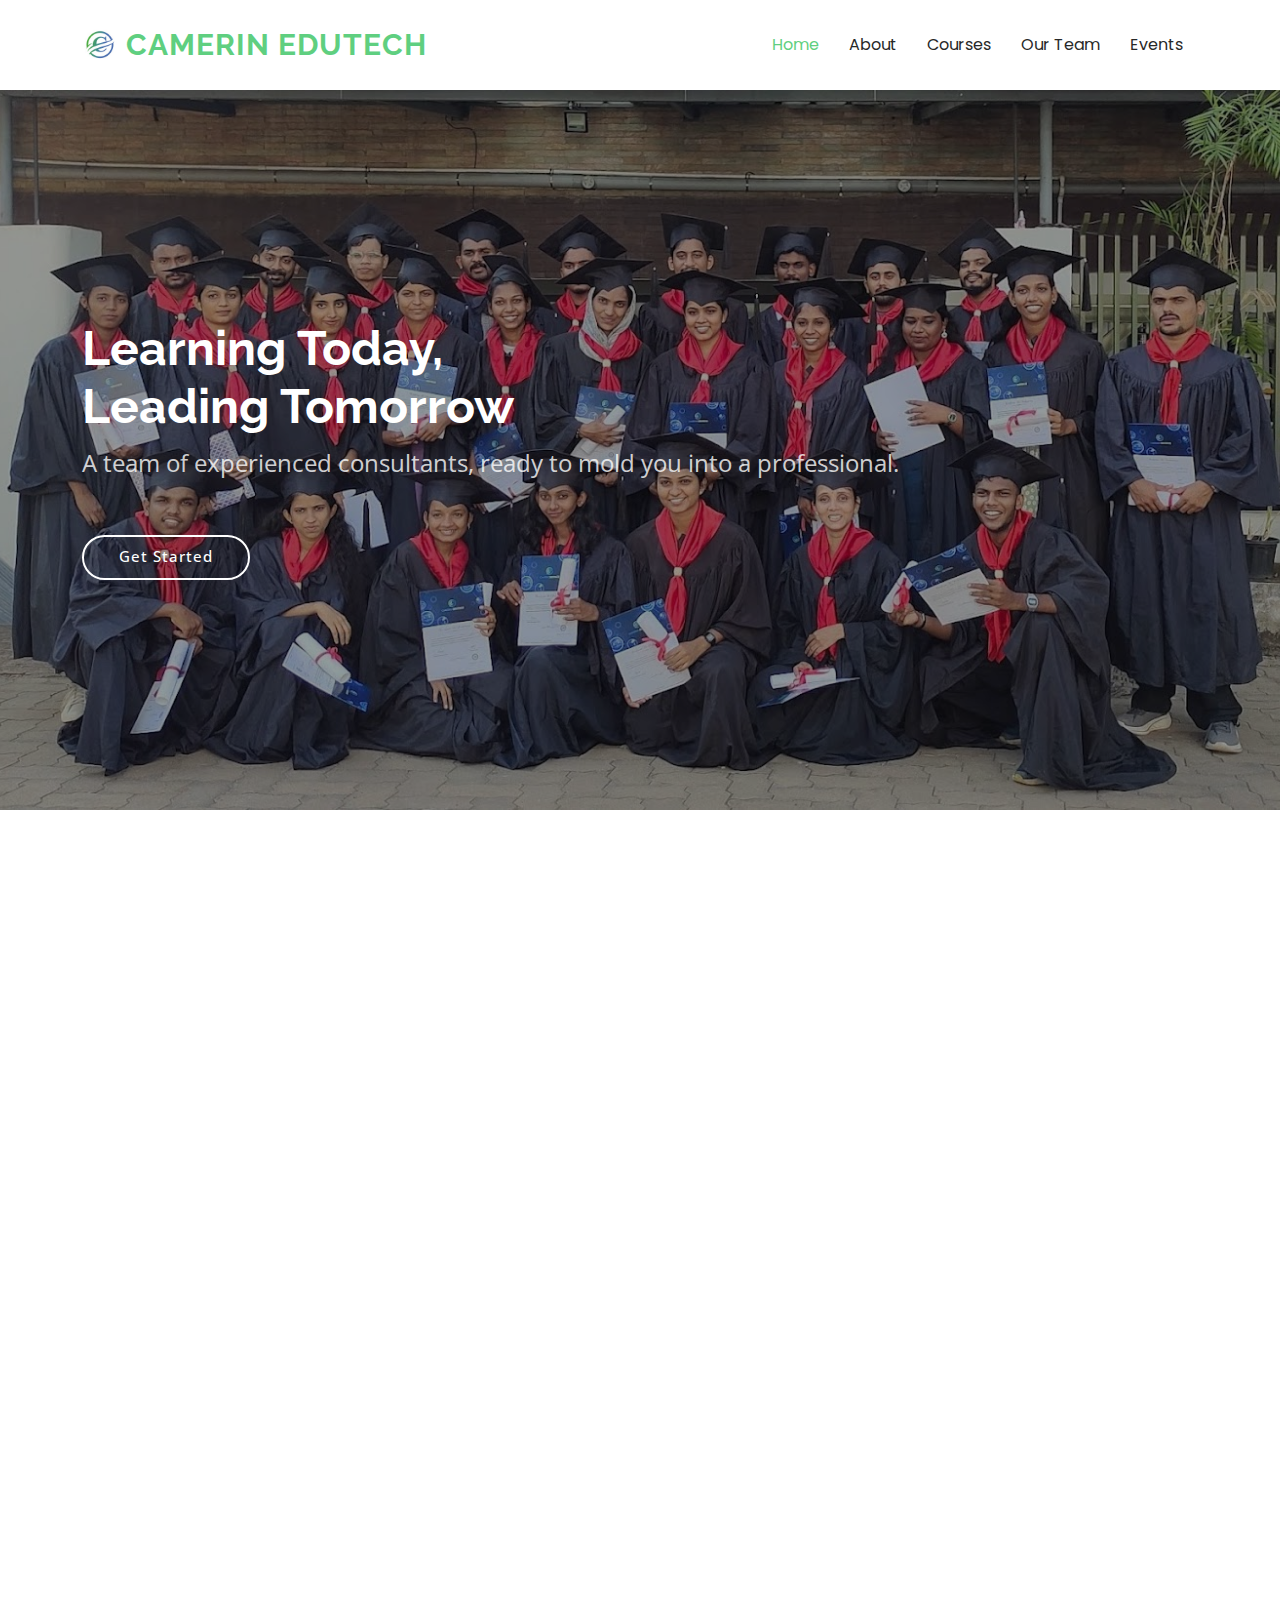
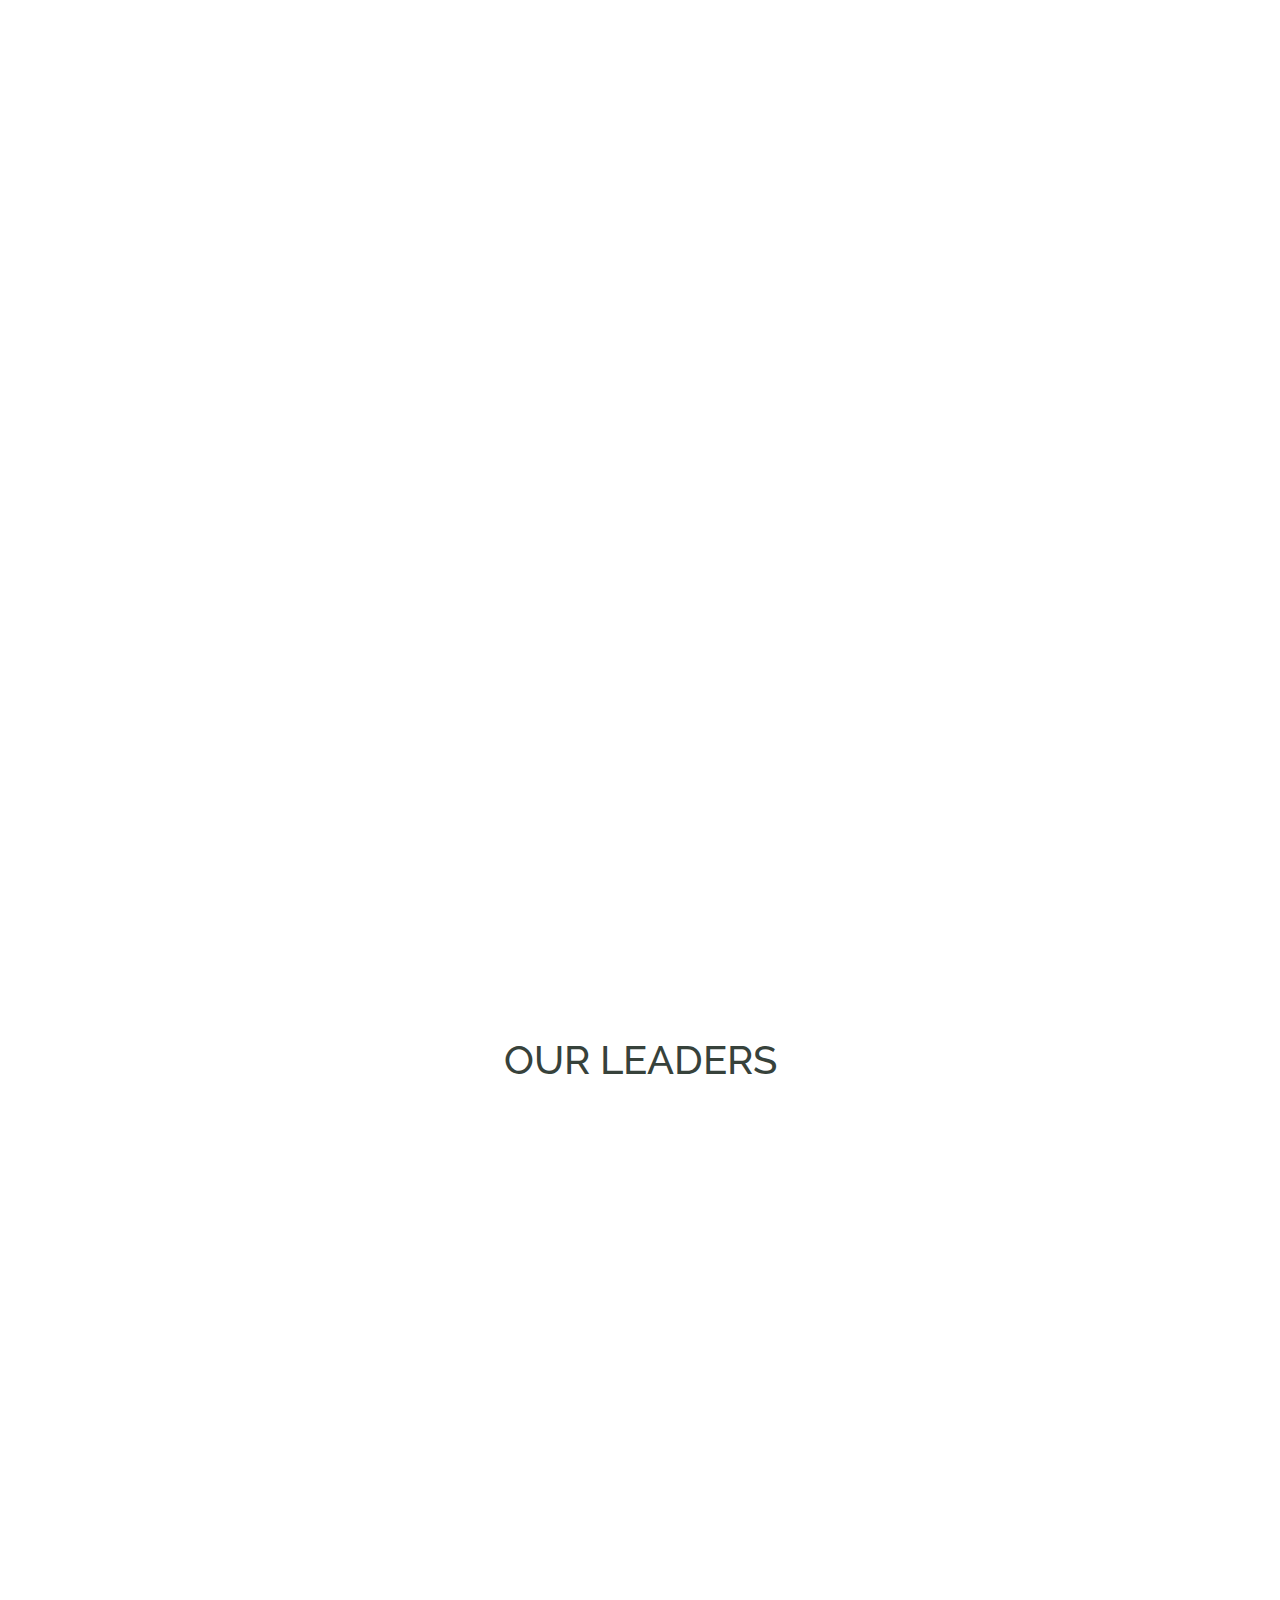
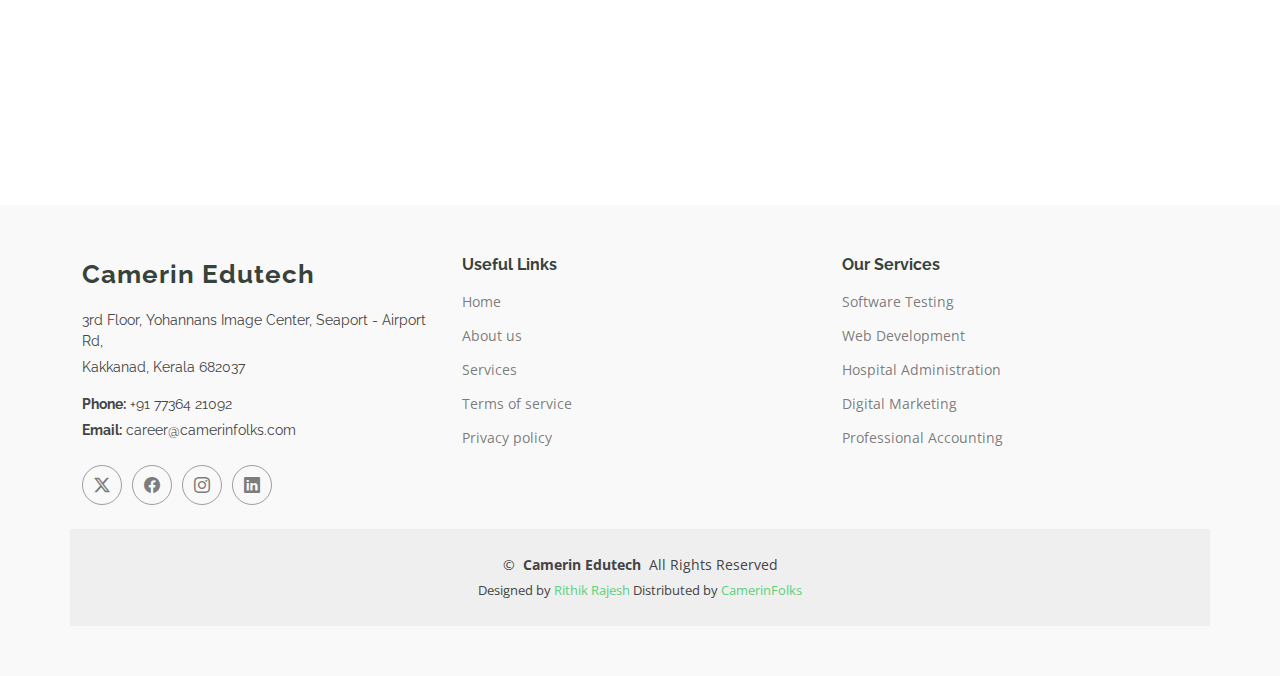
==== index.html @ d03e06a4 ""initial commit"" ====
<!DOCTYPE html>
<html lang="en">

<head>
  <meta charset="utf-8">
  <meta content="width=device-width, initial-scale=1.0" name="viewport">
  <title>Camerin Edutech</title>
  <meta name="description" content="">
  <meta name="keywords" content="">

  <!-- Favicons -->
  <link href="assets/img/camerinfolks_pvt_ltd_logo.jpg" rel="icon">
  <link href="assets/img/camerinfolks_pvt_ltd_logo.jpg" rel="apple-touch-icon">

  <!-- Fonts -->
  <link href="https://fonts.googleapis.com" rel="preconnect">
  <link href="https://fonts.gstatic.com" rel="preconnect" crossorigin>
  <link href="https://fonts.googleapis.com/css2?family=Open+Sans:ital,wght@0,300;0,400;0,500;0,600;0,700;0,800;1,300;1,400;1,500;1,600;1,700;1,800&family=Poppins:ital,wght@0,100;0,200;0,300;0,400;0,500;0,600;0,700;0,800;0,900;1,100;1,200;1,300;1,400;1,500;1,600;1,700;1,800;1,900&family=Raleway:ital,wght@0,100;0,200;0,300;0,400;0,500;0,600;0,700;0,800;0,900;1,100;1,200;1,300;1,400;1,500;1,600;1,700;1,800;1,900&display=swap" rel="stylesheet">

  <!-- Vendor CSS Files -->
  <link href="assets/vendor/bootstrap/css/bootstrap.min.css" rel="stylesheet">
  <link href="assets/vendor/bootstrap-icons/bootstrap-icons.css" rel="stylesheet">
  <link href="assets/vendor/aos/aos.css" rel="stylesheet">
  <link href="assets/vendor/glightbox/css/glightbox.min.css" rel="stylesheet">
  <link href="assets/vendor/swiper/swiper-bundle.min.css" rel="stylesheet">

  <!-- Main CSS File -->
  <link href="assets/css/main.css" rel="stylesheet">

  <!-- =======================================================
  * Template Name: Mentor
  * Template URL: https://bootstrapmade.com/mentor-free-education-bootstrap-theme/
  * Updated: Aug 07 2024 with Bootstrap v5.3.3
  * Author: BootstrapMade.com
  * License: https://bootstrapmade.com/license/
  ======================================================== -->
</head>

<body class="index-page">

  <header id="header" class="header d-flex align-items-center sticky-top">
    <div class="container-fluid container-xl position-relative d-flex align-items-center">

      <a href="index.html" class="logo d-flex align-items-center me-auto">
        <!-- Uncomment the line below if you also wish to use an image logo -->
        <img src="./assets/img/camerinfolks_pvt_ltd_logo.jpg"  style="height:100%;">
        <h1 class="sitename">Camerin Edutech</h1>
      </a>

      <nav id="navmenu" class="navmenu">
        <ul>
          <li><a href="index.html" class="active">Home<br></a></li>
          <li><a href="about.html">About</a></li>
          <li><a href="courses.html">Courses</a></li>
          <li><a href="trainers.html">Our Team</a></li>
          <li><a href="events.html">Events</a></li>
          <!-- <li><a href="pricing.html">Pricing</a></li> -->
          <!-- <li class="dropdown"><a href="#"><span>Dropdown</span> <i class="bi bi-chevron-down toggle-dropdown"></i></a>
            <ul>
              <li><a href="#">Dropdown 1</a></li>
              <li class="dropdown"><a href="#"><span>Deep Dropdown</span> <i class="bi bi-chevron-down toggle-dropdown"></i></a>
                <ul>
                  <li><a href="#">Deep Dropdown 1</a></li>
                  <li><a href="#">Deep Dropdown 2</a></li>
                  <li><a href="#">Deep Dropdown 3</a></li>
                  <li><a href="#">Deep Dropdown 4</a></li>
                  <li><a href="#">Deep Dropdown 5</a></li>
                </ul>
              </li>
              <li><a href="#">Dropdown 2</a></li>
              <li><a href="#">Dropdown 3</a></li>
              <li><a href="#">Dropdown 4</a></li>
            </ul>
          </li> -->
          <!-- <li><a href="contact.html">Contact</a></li>
        </ul> -->
        <i class="mobile-nav-toggle d-xl-none bi bi-list"></i>
      </nav>

      <!-- <a class="btn-getstarted" href="courses.html">Get Started</a> -->

    </div>
  </header>

  <main class="main">

    <!-- Hero Section -->
    <section id="hero" class="hero section dark-background">

      <img src="assets/img/background1.jpg" alt="" data-aos="fade-in">

      <div class="container">
        <h2 data-aos="fade-up" data-aos-delay="100">Learning Today,<br>Leading Tomorrow</h2>
        <p data-aos="fade-up" data-aos-delay="200">A team of experienced consultants, ready to mold you into a professional.</p>
        <div class="d-flex mt-4" data-aos="fade-up" data-aos-delay="300">
          <a href="courses.html" class="btn-get-started">Get Started</a>
        </div>
      </div>

    </section><!-- /Hero Section -->

    <!-- About Section -->
    <section id="about" class="about section">

      <div class="container">

        <div class="row gy-4">

          <div class="col-lg-6 order-1 order-lg-2" data-aos="fade-up" data-aos-delay="100">
            <img src="./52a34e2b-a43c-4788-b1b1-b1f37db03da7.jpg" class="img-fluid" alt="">
          </div>

          <div class="col-lg-6 order-2 order-lg-1 content" data-aos="fade-up" data-aos-delay="200">
            <h3>Empowering Innovators, Shaping the Future</h3>
            <p class="fst-italic">
              Welcome to Camerin Edutech, where technology meets opportunity. We are a forward-thinking institute dedicated to nurturing the next generation of tech leaders, developers, and innovators. Our industry-aligned courses, expert-led workshops, and hands-on learning environment ensure that students are equipped with the skills and knowledge to thrive in a rapidly evolving digital world.

      </p>
            <ul>
              <li><i class="bi bi-check-circle"></i> <span>Python</span></li>
              <li><i class="bi bi-check-circle"></i> <span>Mern</span></li>
              <li><i class="bi bi-check-circle"></i> <span>Data Science</span></li>
              <li><i class="bi bi-check-circle"></i> <span>Software Testing</span></li>
              <li><i class="bi bi-check-circle"></i> <span>Digital Marketing</span></li>
              <li><i class="bi bi-check-circle"></i> <span>Hospital Administration</span></li>
          
            </ul>
            <br>
            <br>
            <p class="fst-italic">
              “Innovation distinguishes between a leader and a follower.”
             
      </p>
       <p class="fst-italic">
        - Steve Jobs, 
        Co-founder of Apple Inc.
       </p>
          </div>

        </div>

      </div>

    </section><!-- /About Section -->

  

    <!-- Why Us Section -->
    <section id="why-us" class="section why-us">

      <div class="container">

        <div class="row gy-4">

          <div class="col-lg-4" data-aos="fade-up" data-aos-delay="100">
            <div class="why-box" style="padding: 75px;">
              <h3>Why Choose CamerinEdutech?</h3>
              <p>
                In today’s fast-paced, digital-first world, EdTech platforms are transforming the way we learn, grow, and succeed. Here’s why choosing Camerinfolks Edutech is a smart move for learners of all ages
              </p>
              <div class="text-center">
                <a href="./courses.html" class="more-btn"><span>Learn More</span> <i class="bi bi-chevron-right"></i></a>
              </div>
            </div>
          </div>

          <div class="col-lg-8 d-flex align-items-stretch">
            <div class="row gy-4" data-aos="fade-up" data-aos-delay="200">

              <div class="col-xl-4">
                <div class="icon-box d-flex flex-column justify-content-center align-items-center">
                  <i class="bi bi-inboxes"></i>
                  <h4>Affordable & Accessible</h4>
                  <p> Quality education made more affordable, breaking down traditional barriers and opening doors to world-class knowledge.</p>
                </div>
              </div>

              <div class="col-xl-4" data-aos="fade-up" data-aos-delay="300">
                <div class="icon-box d-flex flex-column justify-content-center align-items-center">
                  <i class="bi bi-gem"></i>
                  <h4>Stay Industry-Relevant</h4>
                  <p>With rapidly updated content and skill-focused courses, stay ahead in a world where technology evolves every day</p>
                </div>
              </div>

              <div class="col-xl-4" data-aos="fade-up" data-aos-delay="400">
                <div class="icon-box d-flex flex-column justify-content-center align-items-center">               
                  <i class="bi bi-clipboard-data"></i>
                  <h4>Wide Range of Courses</h4>
                  <p>From coding and AI to digital marketing and Hospital Adminstration, access diverse learning opportunities tailored to your interests and career goals.</p>
                </div>
              </div>

            </div>
          </div>

        </div>

      </div>

    </section>

    <!-- Features Section -->
    <section id="features" class="features section">

      <div class="container">

        <div class="row gy-4">

          <div class="col-lg-3 col-md-4" data-aos="fade-up" data-aos-delay="100">
            <div class="features-item">
              <img src="./assets/img/reactimage.png" alt="" style="width: 40px; margin-right: 15px;">
              <h3><a href="" class="stretched-link"> React</a></h3>
            </div>
          </div><!-- End Feature Item -->

          <div class="col-lg-3 col-md-4" data-aos="fade-up" data-aos-delay="200">
            <div class="features-item">
              <img src="./assets/img/node2.webp" alt="" style="width: 35px; margin-right: 15px;">
              <h3><a href="" class="stretched-link">NodeJs</a></h3>
            </div>
          </div><!-- End Feature Item -->

          <div class="col-lg-3 col-md-4" data-aos="fade-up" data-aos-delay="300">
            <div class="features-item">
              <img src="./assets/img/mongo.png" alt="" style="width: 35px; margin-right: 15px;">
              <h3><a href="" class="stretched-link">MongoDb</a></h3>
            </div>
          </div><!-- End Feature Item -->

          <div class="col-lg-3 col-md-4" data-aos="fade-up" data-aos-delay="400">
            <div class="features-item">
              <img src="./assets/img/datascience.avif" alt="" style="width: 35px; margin-right: 15px;">
              <h3><a href="" class="stretched-link">Data Science</a></h3>
            </div>
          </div><!-- End Feature Item -->

          <div class="col-lg-3 col-md-4" data-aos="fade-up" data-aos-delay="500">
            <div class="features-item">
              <img src="./assets/img/Python-logo-notext.svg.png" alt="" style="width: 35px; margin-right: 15px;">
              <h3><a href="" class="stretched-link">Python</a></h3>
            </div>
          </div><!-- End Feature Item -->

          <div class="col-lg-3 col-md-4" data-aos="fade-up" data-aos-delay="600">
            <div class="features-item">
              <img src="./assets/img/django.png" alt="" style="width: 35px; margin-right: 15px;">
              <h3><a href="" class="stretched-link">Django</a></h3>
            </div>
          </div><!-- End Feature Item -->

          <div class="col-lg-3 col-md-4" data-aos="fade-up" data-aos-delay="700">
            <div class="features-item">
              <img src="./assets/img/mailchimp.png" alt="" style="width: 35px; margin-right: 15px;">
              <h3><a href="" class="stretched-link">MailChimp</a></h3>
            </div>
          </div><!-- End Feature Item -->

          <div class="col-lg-3 col-md-4" data-aos="fade-up" data-aos-delay="800">
            <div class="features-item">
              <img src="./assets/img/postman.jpg" alt="" style="width: 35px; margin-right: 15px;">
              <h3><a href="" class="stretched-link">Postman</a></h3>
            </div>
          </div><!-- End Feature Item -->

          <div class="col-lg-3 col-md-4" data-aos="fade-up" data-aos-delay="900">
            <div class="features-item">
              <img src="./assets/img/selenium.png" alt="" style="width: 35px; margin-right: 15px;">
              <h3><a href="" class="stretched-link">Selenium</a></h3>
            </div>
          </div><!-- End Feature Item -->

          <div class="col-lg-3 col-md-4" data-aos="fade-up" data-aos-delay="1000">
            <div class="features-item">
              <img src="./assets/img/googleanalytics.jpg" alt="" style="width:35px;  margin-right: 5px;">
              <h3><a href="" class="stretched-link">Google Analytics</a></h3>
            </div>
          </div><!-- End Feature Item -->

          <div class="col-lg-3 col-md-4" data-aos="fade-up" data-aos-delay="1100">
            <div class="features-item">
              <img src="./assets/img/git.png" alt="" style="width: 35px; margin-right: 15px;">
             
              <h3><a href="" class="stretched-link">Git</a></h3>
            </div>
          </div><!-- End Feature Item -->

          <div class="col-lg-3 col-md-4" data-aos="fade-up" data-aos-delay="1200">
            <div class="features-item">
              <img src="./assets/img/googleads.jpg" alt="" style="width:35px;  margin-right: 5px;">
             
              <h3><a href="" class="stretched-link">Google Ads</a></h3>
            </div>
          </div><!-- End Feature Item -->

        </div>

      </div>

    </section><!-- /Features Section -->

    <!-- Courses Section -->
    <section id="courses" class="courses section">

      <!-- Section Title -->
      <!-- <div class="container section-title" data-aos="fade-up">
        <h2>Courses</h2>
        <p>Popular Courses</p>
      </div>
      <div class="container">

        <div class="row">

          <div class="col-lg-4 col-md-6 d-flex align-items-stretch" data-aos="zoom-in" data-aos-delay="100">
            <div class="course-item">
              <img src="assets/img/course-1.jpg" class="img-fluid" alt="...">
              <div class="course-content">
                <div class="d-flex justify-content-between align-items-center mb-3">
                  <p class="category">Web Development</p>
                  <p class="price">$169</p>
                </div>

                <h3><a href="course-details.html">Website Design</a></h3>
                <p class="description">Et architecto provident deleniti facere repellat nobis iste. Id facere quia quae dolores dolorem tempore.</p>
                <div class="trainer d-flex justify-content-between align-items-center">
                  <div class="trainer-profile d-flex align-items-center">
                    <img src="assets/img/trainers/trainer-1-2.jpg" class="img-fluid" alt="">
                    <a href="" class="trainer-link">Antonio</a>
                  </div>
                  <div class="trainer-rank d-flex align-items-center">
                    <i class="bi bi-person user-icon"></i>&nbsp;50
                    &nbsp;&nbsp;
                    <i class="bi bi-heart heart-icon"></i>&nbsp;65
                  </div>
                </div>
              </div>
            </div>
          </div>

          <div class="col-lg-4 col-md-6 d-flex align-items-stretch mt-4 mt-md-0" data-aos="zoom-in" data-aos-delay="200">
            <div class="course-item">
              <img src="assets/img/course-2.jpg" class="img-fluid" alt="...">
              <div class="course-content">
                <div class="d-flex justify-content-between align-items-center mb-3">
                  <p class="category">Marketing</p>
                  <p class="price">$250</p>
                </div>

                <h3><a href="course-details.html">Search Engine Optimization</a></h3>
                <p class="description">Et architecto provident deleniti facere repellat nobis iste. Id facere quia quae dolores dolorem tempore.</p>
                <div class="trainer d-flex justify-content-between align-items-center">
                  <div class="trainer-profile d-flex align-items-center">
                    <img src="assets/img/trainers/trainer-2-2.jpg" class="img-fluid" alt="">
                    <a href="" class="trainer-link">Lana</a>
                  </div>
                  <div class="trainer-rank d-flex align-items-center">
                    <i class="bi bi-person user-icon"></i>&nbsp;35
                    &nbsp;&nbsp;
                    <i class="bi bi-heart heart-icon"></i>&nbsp;42
                  </div>
                </div>
              </div>
            </div>
          </div> 

          <div class="col-lg-4 col-md-6 d-flex align-items-stretch mt-4 mt-lg-0" data-aos="zoom-in" data-aos-delay="300">
            <div class="course-item">
              <img src="assets/img/course-3.jpg" class="img-fluid" alt="...">
              <div class="course-content">
                <div class="d-flex justify-content-between align-items-center mb-3">
                  <p class="category">Content</p>
                  <p class="price">$180</p>
                </div>

                <h3><a href="course-details.html">Copywriting</a></h3>
                <p class="description">Et architecto provident deleniti facere repellat nobis iste. Id facere quia quae dolores dolorem tempore.</p>
                <div class="trainer d-flex justify-content-between align-items-center">
                  <div class="trainer-profile d-flex align-items-center">
                    <img src="assets/img/trainers/trainer-3-2.jpg" class="img-fluid" alt="">
                    <a href="" class="trainer-link">Brandon</a>
                  </div>
                  <div class="trainer-rank d-flex align-items-center">
                    <i class="bi bi-person user-icon"></i>&nbsp;20
                    &nbsp;&nbsp;
                    <i class="bi bi-heart heart-icon"></i>&nbsp;85
                  </div>
                </div>
              </div>
            </div>
          </div> 

        </div>

      </div>

    </section> -->

    <!-- Trainers Index Section -->
    <section id="trainers-index" class="section trainers-index">
      <h1 style="text-align: center;margin-bottom: 20px;">OUR LEADERS</h1>
      <div class="container">
       
        <div class="row">

          <div class="col-lg-4 col-md-6 d-flex" data-aos="fade-up" data-aos-delay="100">
            <div class="member">
              <img src="assets/img/Richusir.jpeg" class="img-fluid" alt="" style="height: 415px;width: 400px;">
              <div class="member-content">
                <h4>Mr.Richu Sojan</h4>
                <span>CEO Camerin Group</span>
               
                <div class="social">
                  <a href=""><i class="bi bi-twitter-x"></i></a>
                  <a href=""><i class="bi bi-facebook"></i></a>
                  <a href=""><i class="bi bi-instagram"></i></a>
                  <a href=""><i class="bi bi-linkedin"></i></a>
                </div>
              </div>
            </div>
          </div><!-- End Team Member -->

          <div class="col-lg-4 col-md-6 d-flex" data-aos="fade-up" data-aos-delay="200">
            <div class="member">
              <img src="assets/img/Nikhilsir.jpeg" class="img-fluid" alt="" style="height: 415px;width: 400px;">
              <div class="member-content">
                <h4>Mr.Nikhil </h4>
                <span>CTO Camerin Innovate</span>
                <!-- <p>
                  Repellat fugiat adipisci nemo illum nesciunt voluptas repellendus. In architecto rerum rerum temporibus
                </p> -->
                <div class="social">
                  <a href=""><i class="bi bi-twitter-x"></i></a>
                  <a href=""><i class="bi bi-facebook"></i></a>
                  <a href=""><i class="bi bi-instagram"></i></a>
                  <a href=""><i class="bi bi-linkedin"></i></a>
                </div>
              </div>
            </div>
          </div><!-- End Team Member -->

          <div class="col-lg-4 col-md-6 d-flex" data-aos="fade-up" data-aos-delay="300">
            <div class="member">
              <img src="assets/img/anzeensir.jpg" class="img-fluid" alt="">
              <div class="member-content">
                <h4>Mr.Anzeen R A</h4>
                <span>CSO & Director Camerin Edutech</span>
                <!-- <p>
                  Voluptas necessitatibus occaecati quia. Earum totam consequuntur qui porro et laborum toro des clara
                </p> -->
                <div class="social">
                  <a href=""><i class="bi bi-twitter-x"></i></a>
                  <a href=""><i class="bi bi-facebook"></i></a>
                  <a href=""><i class="bi bi-instagram"></i></a>
                  <a href=""><i class="bi bi-linkedin"></i></a>
                </div>
              </div>
            </div>
          </div><!-- End Team Member -->

        </div>

      </div>

    </section><!-- /Trainers Index Section -->

  </main>

  <footer id="footer" class="footer position-relative light-background">

    <div class="container footer-top">
      <div class="row gy-4">
  
        <!-- Section 1: About & Contact -->
        <div class="col-lg-4 col-md-6 footer-about">
          <a href="index.html" class="logo d-flex align-items-center">
            <span class="sitename">Camerin Edutech</span>
          </a>
          <div class="footer-contact pt-3">
            <p>3rd Floor, Yohannans Image Center, Seaport - Airport Rd,</p>
            <p>Kakkanad, Kerala 682037</p>
            <p class="mt-3"><strong>Phone:</strong> <span>+91 77364 21092</span></p>
            <p><strong>Email:</strong> <span>career@camerinfolks.com</span></p>
          </div>
          <div class="social-links d-flex mt-4">
            <a href=""><i class="bi bi-twitter-x"></i></a>
            <a href=""><i class="bi bi-facebook"></i></a>
            <a href=""><i class="bi bi-instagram"></i></a>
            <a href=""><i class="bi bi-linkedin"></i></a>
          </div>
        </div>
  
        <!-- Section 2: Useful Links -->
        <div class="col-lg-4 col-md-3 footer-links">
          <h4>Useful Links</h4>
          <ul>
            <li><a href="#">Home</a></li>
            <li><a href="#">About us</a></li>
            <li><a href="#">Services</a></li>
            <li><a href="#">Terms of service</a></li>
            <li><a href="#">Privacy policy</a></li>
          </ul>
        </div>
  
        <!-- Section 3: Our Services -->
        <div class="col-lg-4 col-md-3 footer-links">
          <h4>Our Services</h4>
          <ul>
            <li><a href="#">Software Testing</a></li>
            <li><a href="#">Web Development</a></li>
            <li><a href="#">Hospital Administration</a></li>
            <li><a href="#">Digital Marketing</a></li>
            <li><a href="#">Professional Accounting</a></li>
          </ul>
        </div>
  
      </div>
    </div>
  
    <!-- Copyright -->
    <div class="container copyright text-center mt-4">
      <p>© <strong class="px-1 sitename">Camerin Edutech</strong> All Rights Reserved</p>
      <div class="credits">
        Designed by <a href="#">Rithik Rajesh</a> Distributed by <a href="#">CamerinFolks</a>
      </div>
    </div>
  
  </footer>
  

  <!-- Scroll Top -->
  <a href="#" id="scroll-top" class="scroll-top d-flex align-items-center justify-content-center"><i class="bi bi-arrow-up-short"></i></a>

  <!-- Preloader -->
  <div id="preloader"></div>

  <!-- Vendor JS Files -->
  <script src="assets/vendor/bootstrap/js/bootstrap.bundle.min.js"></script>
  <script src="assets/vendor/php-email-form/validate.js"></script>
  <script src="assets/vendor/aos/aos.js"></script>
  <script src="assets/vendor/glightbox/js/glightbox.min.js"></script>
  <script src="assets/vendor/purecounter/purecounter_vanilla.js"></script>
  <script src="assets/vendor/swiper/swiper-bundle.min.js"></script>

  <!-- Main JS File -->
  <script src="assets/js/main.js"></script>

</body>

</html>
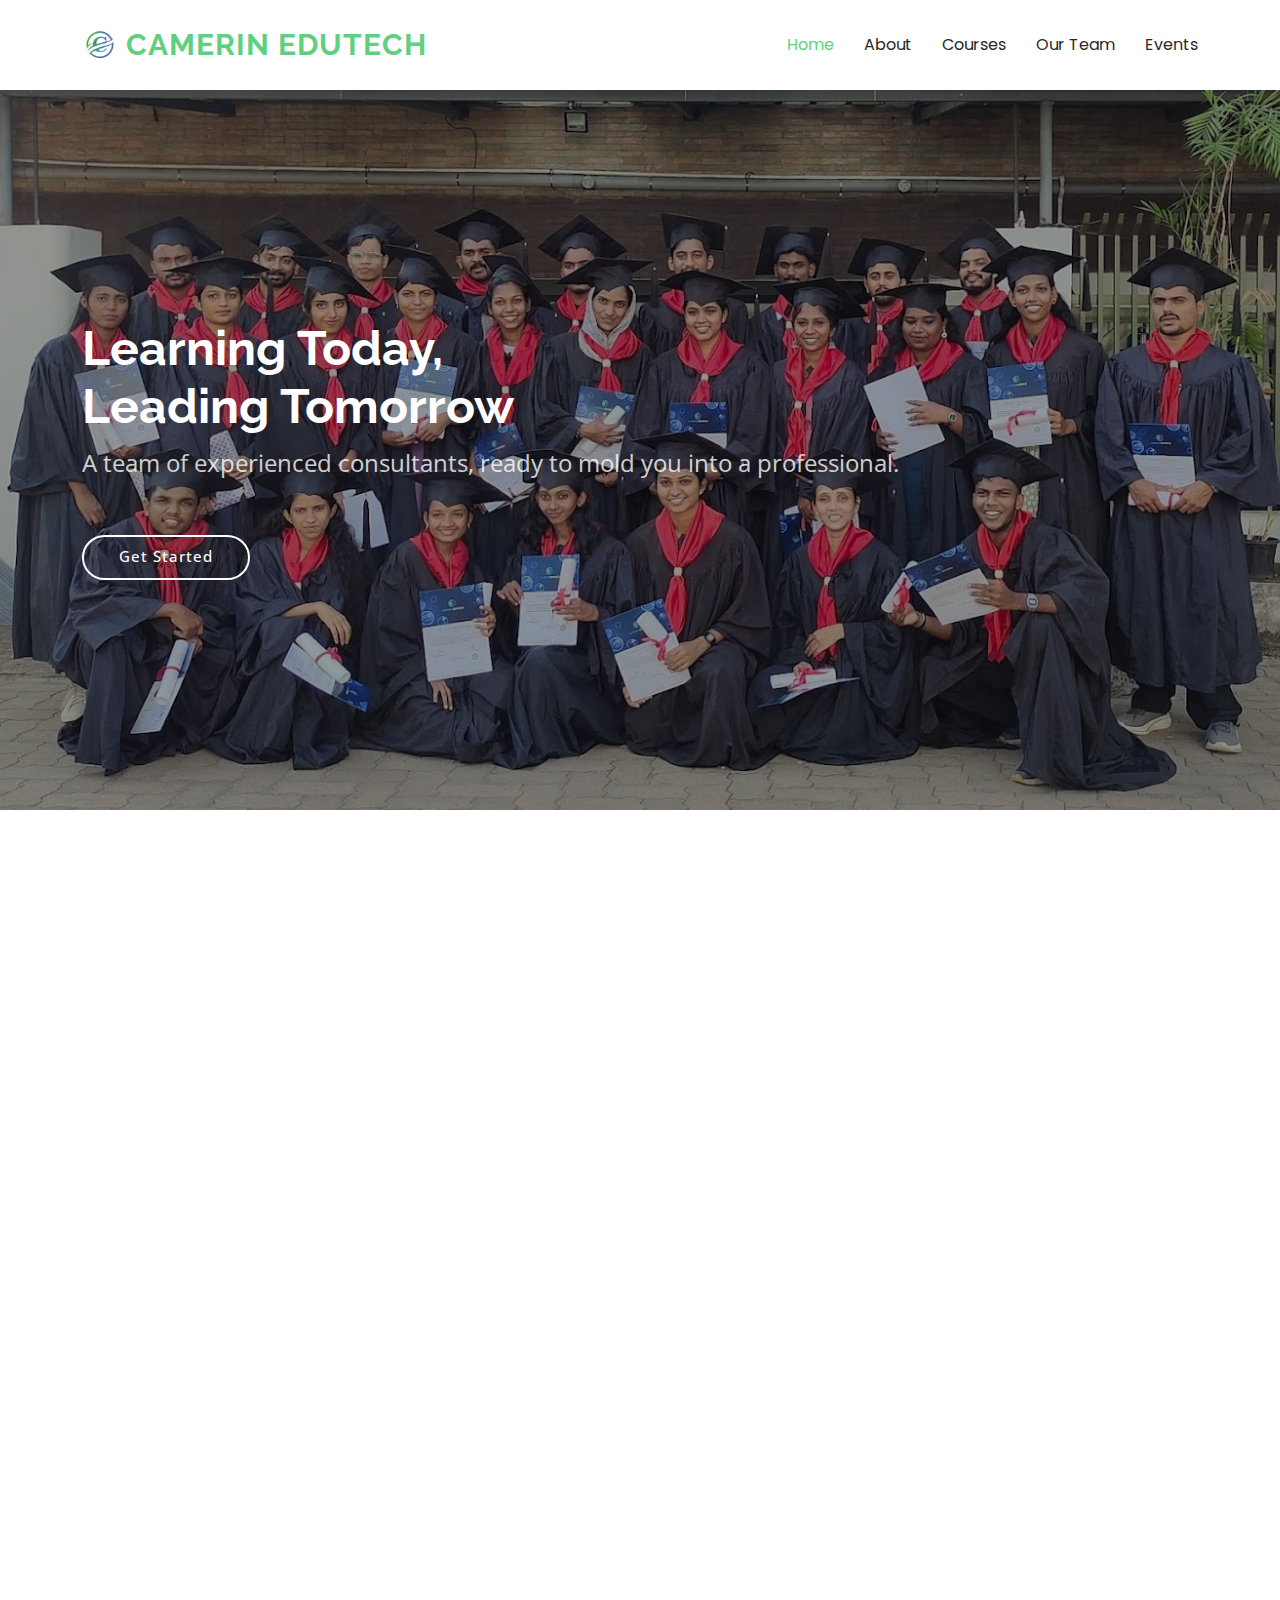
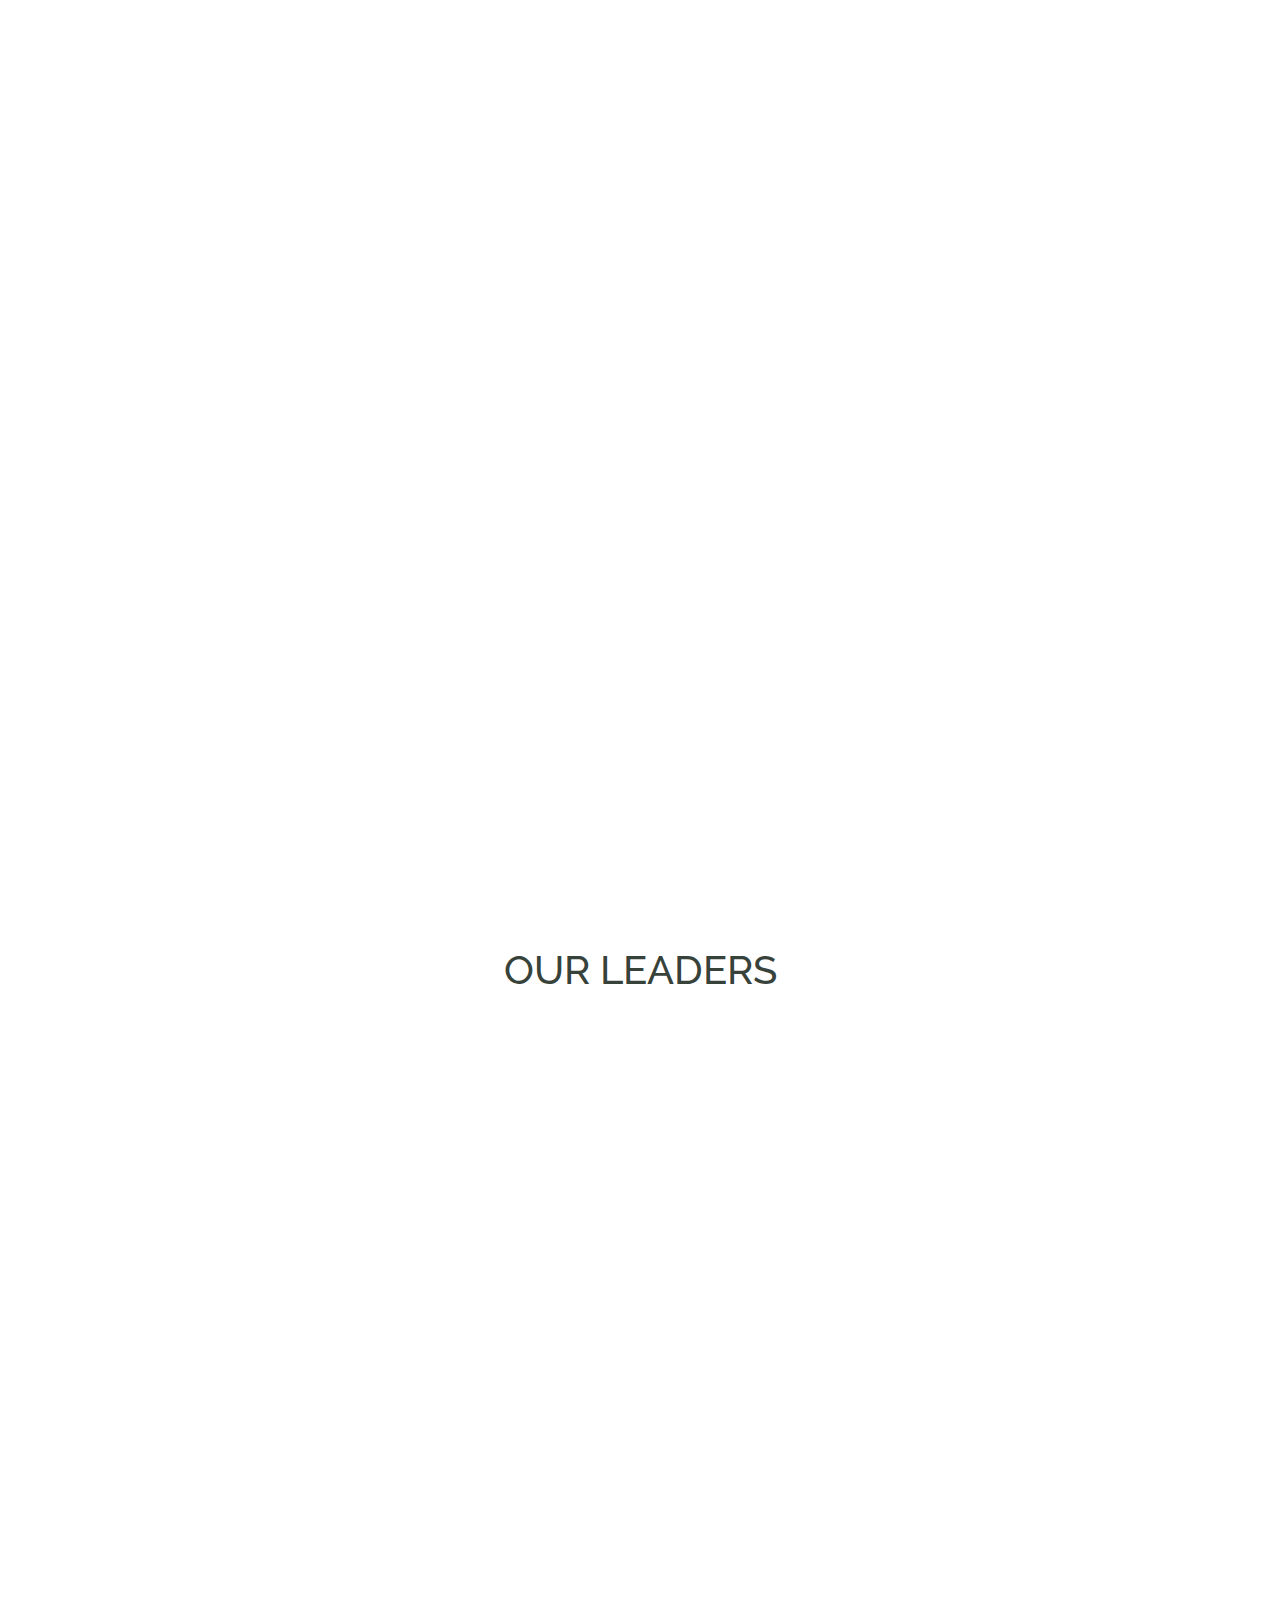
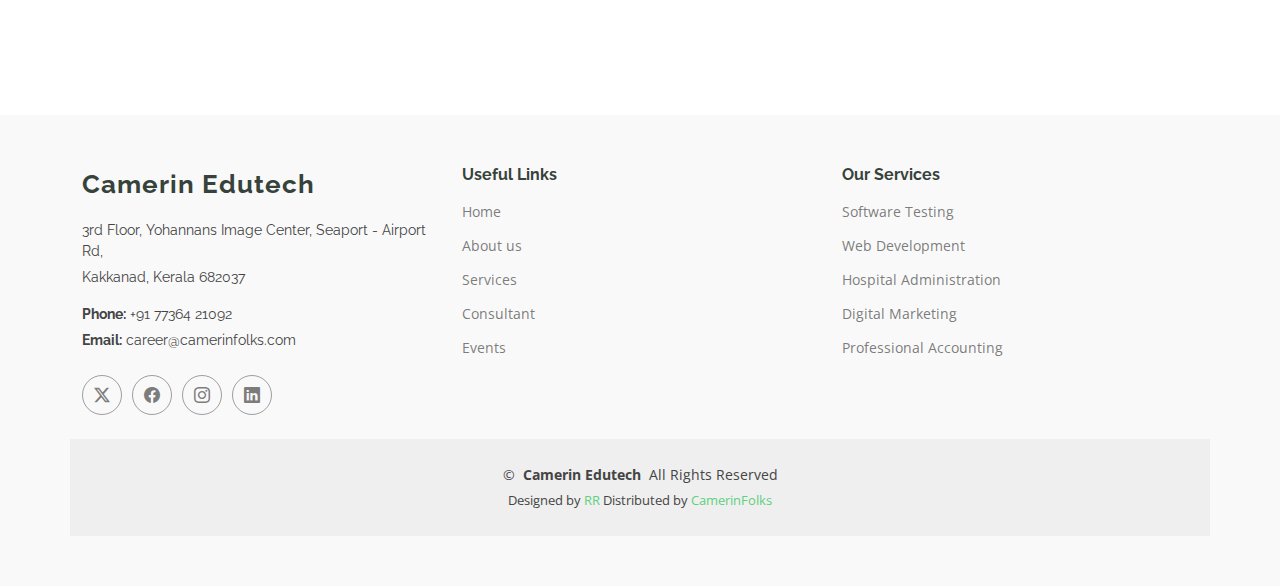
==== commit 8790407e: ""updated correctly"" ====
--- a/index.html
+++ b/index.html
@@ -43,7 +43,7 @@
 
       <a href="index.html" class="logo d-flex align-items-center me-auto">
         <!-- Uncomment the line below if you also wish to use an image logo -->
-        <img src="./assets/img/camerinfolks_pvt_ltd_logo.jpg"  style="height:100%;">
+        <img src="./assets/img/camerinfolks_pvt_ltd_logo.jpg" alt="">
         <h1 class="sitename">Camerin Edutech</h1>
       </a>
 
@@ -53,32 +53,10 @@
           <li><a href="about.html">About</a></li>
           <li><a href="courses.html">Courses</a></li>
           <li><a href="trainers.html">Our Team</a></li>
-          <li><a href="events.html">Events</a></li>
-          <!-- <li><a href="pricing.html">Pricing</a></li> -->
-          <!-- <li class="dropdown"><a href="#"><span>Dropdown</span> <i class="bi bi-chevron-down toggle-dropdown"></i></a>
-            <ul>
-              <li><a href="#">Dropdown 1</a></li>
-              <li class="dropdown"><a href="#"><span>Deep Dropdown</span> <i class="bi bi-chevron-down toggle-dropdown"></i></a>
-                <ul>
-                  <li><a href="#">Deep Dropdown 1</a></li>
-                  <li><a href="#">Deep Dropdown 2</a></li>
-                  <li><a href="#">Deep Dropdown 3</a></li>
-                  <li><a href="#">Deep Dropdown 4</a></li>
-                  <li><a href="#">Deep Dropdown 5</a></li>
-                </ul>
-              </li>
-              <li><a href="#">Dropdown 2</a></li>
-              <li><a href="#">Dropdown 3</a></li>
-              <li><a href="#">Dropdown 4</a></li>
-            </ul>
-          </li> -->
-          <!-- <li><a href="contact.html">Contact</a></li>
-        </ul> -->
+          <li><a href="events.html">Events</a></li> 
+      </ul>
         <i class="mobile-nav-toggle d-xl-none bi bi-list"></i>
       </nav>
-
-      <!-- <a class="btn-getstarted" href="courses.html">Get Started</a> -->
-
     </div>
   </header>
 
@@ -153,7 +131,7 @@
         <div class="row gy-4">
 
           <div class="col-lg-4" data-aos="fade-up" data-aos-delay="100">
-            <div class="why-box" style="padding: 75px;">
+            <div class="why-box mt-lg-0 row gy-4">
               <h3>Why Choose CamerinEdutech?</h3>
               <p>
                 In today’s fast-paced, digital-first world, EdTech platforms are transforming the way we learn, grow, and succeed. Here’s why choosing Camerinfolks Edutech is a smart move for learners of all ages
@@ -493,11 +471,11 @@
         <div class="col-lg-4 col-md-3 footer-links">
           <h4>Useful Links</h4>
           <ul>
-            <li><a href="#">Home</a></li>
-            <li><a href="#">About us</a></li>
-            <li><a href="#">Services</a></li>
-            <li><a href="#">Terms of service</a></li>
-            <li><a href="#">Privacy policy</a></li>
+            <li><a href="./index.html">Home</a></li>
+            <li><a href="./about.html">About us</a></li>
+            <li><a href="./courses.html">Services</a></li>
+            <li><a href="./trainers.html">Consultant</a></li>
+            <li><a href="./events.html">Events</a></li>
           </ul>
         </div>
   
@@ -505,11 +483,11 @@
         <div class="col-lg-4 col-md-3 footer-links">
           <h4>Our Services</h4>
           <ul>
-            <li><a href="#">Software Testing</a></li>
-            <li><a href="#">Web Development</a></li>
-            <li><a href="#">Hospital Administration</a></li>
-            <li><a href="#">Digital Marketing</a></li>
-            <li><a href="#">Professional Accounting</a></li>
+            <li><a href="./courses.html">Software Testing</a></li>
+            <li><a href="./courses.html">Web Development</a></li>
+            <li><a href="./courses.html">Hospital Administration</a></li>
+            <li><a href="./courses.html">Digital Marketing</a></li>
+            <li><a href="./courses.html">Professional Accounting</a></li>
           </ul>
         </div>
   
@@ -520,7 +498,7 @@
     <div class="container copyright text-center mt-4">
       <p>© <strong class="px-1 sitename">Camerin Edutech</strong> All Rights Reserved</p>
       <div class="credits">
-        Designed by <a href="#">Rithik Rajesh</a> Distributed by <a href="#">CamerinFolks</a>
+        Designed by <a href="#">RR</a> Distributed by <a href="#">CamerinFolks</a>
       </div>
     </div>
   
